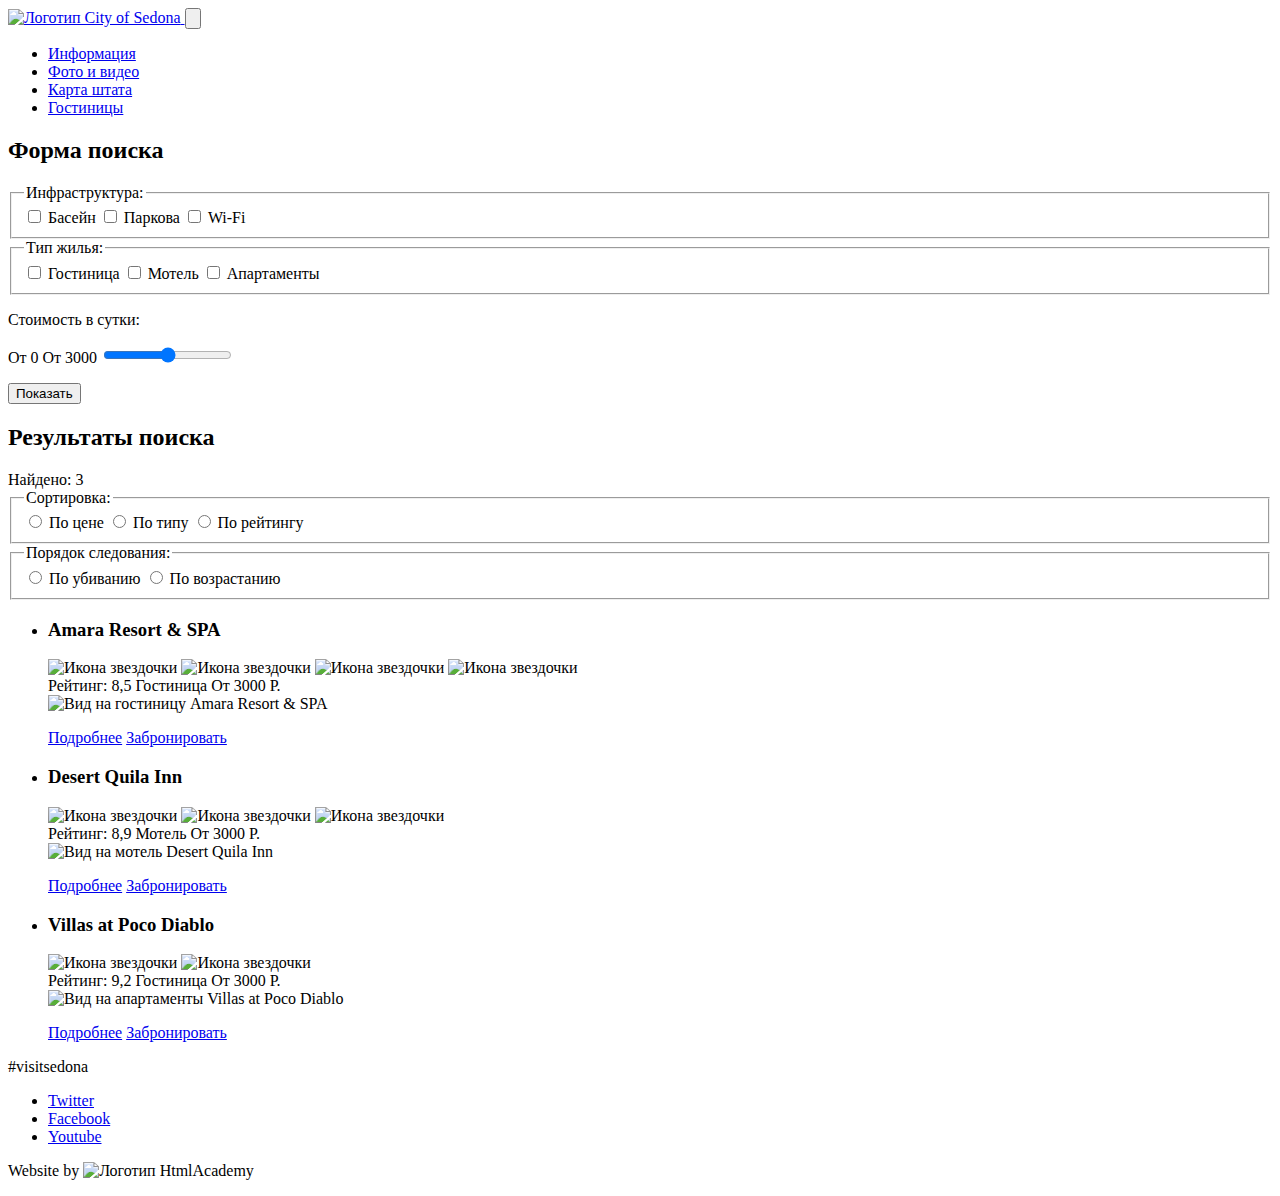
==== hotels.html @ 4978a525 "Created markup for searching hotels page" ====
<!DOCTYPE html>
<html lang="ru">
<head>
  <meta charset="UTF-8">
  <meta name="viewport" content="width=device-width, initial-scale=1.0">
  <meta http-equiv="X-UA-Compatible" content="ie=edge">
  <title>Поиск отелей в Седоне</title>
</head>
<body class="body">
  <header>
    <nav class="navbar">
      <div class="navbar__brand">
        <a href="#" class="navbar__logo-link">
          <img class="navbar__logo" width="138" height="70" src="./images/logo.png" alt="Логотип City of Sedona" />
        </a>

        <button id="main-menu-switcher" type="button" class="navbar__burger-button" aria-label="toggle main menu" aria-expanded="false" data-target="main-menu">
          <svg class="navbar__burger-icon" viewBox="0 0 30 22" aria-hidden="true">
            <path d="M2 4h26c1.1 0 2-.9 2-2s-.9-2-2-2H2C.9 0 0 .9 0 2s.9 2 2 2zm26 5H2c-1.1 0-2 .9-2 2s.9 2 2 2h26c1.1 0 2-.9 2-2s-.9-2-2-2zm0 9H2c-1.1 0-2 .9-2 2s.9 2 2 2h26c1.1 0 2-.9 2-2s-.9-2-2-2z" fill="#81b3d2"/>
          </svg>        
        </button>
      </div>

      <ul id="main-menu" class="navbar__menu">
        <li class="navbar__menu-item">
          <a href="#" class="navbar__link navbar__link--active">Информация</a>
        </li>
        <li class="navbar__menu-item navbar__menu-item--margin-for-logo">
          <a href="#" class="navbar__link">Фото и видео</a>
        </li>
        <li class="navbar__menu-item">
          <a href="#" class="navbar__link">Карта штата</a>
        </li>
        <li class="navbar__menu-item">
          <a href="#" class="navbar__link">Гостиницы</a>
        </li>
      </ul>
    </nav>
  </header>

  <main>
    <section>
      <h2 class="visually-hidden">Форма поиска</h2>

      <form id="apartments-search" method="get">
        <fieldset>
          <legend>Инфраструктура:</legend>
          <label>
            <input type="checkbox" name="features[]" value="pool">
            Басейн
          </label>
          <label>
            <input type="checkbox" name="features[]" value="pool">
            Паркова
          </label>
          <label>
            <input type="checkbox" name="features[]" value="pool">
            Wi-Fi
          </label>
        </fieldset>

        <fieldset>
          <legend>Тип жилья:</legend>
          <label>
            <input type="checkbox" name="apartments-type[]" value="hotel">
            Гостиница
          </label>
          <label>
            <input type="checkbox" name="apartments-type[]" value="motel">
            Мотель
          </label>
          <label>
            <input type="checkbox" name="apartments-type[]" value="aparments">
            Апартаменты
          </label>
        </fieldset>

        <p>
          Стоимость в сутки:
          <div>
            <span>От 0</span>
            <span>От 3000</span>
            <input type="range" name="price" />
          </div>
        </p>

        <button type="submit">Показать</button>
      </form>
    </section>

    <section>
      <h2>Результаты поиска</h2>
      <span>Найдено: 3</span>

      <fieldset>
        <legend>Сортировка:</legend>
        <label>
          <input type="radio" name="sort[]" value="price" form="apartments-search">
          По цене
        </label>
        <label>
          <input type="radio" name="sort[]" value="type" form="apartments-search">
          По типу
        </label>
        <label>
          <input type="radio" name="sort[]" value="rating" form="apartments-search">
          По рейтингу
        </label>
      </fieldset>

      <fieldset>
        <legend>Порядок следования:</legend>
        <label>
          <input type="radio" name="order[]" value="desc" form="apartments-search">
          По убиванию
        </label>
        <label>
          <input type="radio" name="order[]" value="asc" form="apartments-search">
          По возрастанию
        </label>
      </fieldset>
    </section>

    <section>
      <ul>
        <li>
          <header>
            <h3>Amara Resort & SPA</h3>
            <div aria-label="Количество звезд: 4">
              <img src="./icons/star.svg" alt="Икона звездочки" />
              <img src="./icons/star.svg" alt="Икона звездочки" />
              <img src="./icons/star.svg" alt="Икона звездочки" />
              <img src="./icons/star.svg" alt="Икона звездочки" />
            </div>
            <span>Рейтинг: 8,5</span>
            <span>Гостиница</span>
            <span>От 3000 Р.</span>
          </header>
          <img src="./images/hotels/amara-resort.png" alt="Вид на гостиницу Amara Resort & SPA" width="140" />
          <p>
            <a href="#">Подробнее</a>
            <a href="#">Забронировать</a>
          </p>
        </li>
        <li>
          <header>
            <h3>Desert Quila Inn</h3>
            <div aria-label="Количество звезд: 3">
              <img src="./icons/star.svg" alt="Икона звездочки" />
              <img src="./icons/star.svg" alt="Икона звездочки" />
              <img src="./icons/star.svg" alt="Икона звездочки" />
            </div>
            <span>Рейтинг: 8,9</span>
            <span>Мотель</span>
            <span>От 3000 Р.</span>
          </header>
          <img src="./images/hotels/desert-quail.png" alt="Вид на мотель Desert Quila Inn" width="140" />
          <p>
            <a href="#">Подробнее</a>
            <a href="#">Забронировать</a>
          </p>
        </li>
        <li>
          <header>
            <h3>Villas at Poco Diablo</h3>
            <div aria-label="Количество звезд: 2">
              <img src="./icons/star.svg" alt="Икона звездочки" />
              <img src="./icons/star.svg" alt="Икона звездочки" />
            </div>
            <span>Рейтинг: 9,2</span>
            <span>Гостиница</span>
            <span>От 3000 Р.</span>
          </header>
          <img src="./images/hotels/villas-at-poco-diablo.jpg" alt="Вид на апартаменты Villas at Poco Diablo" width="140" />
          <p>
            <a href="#">Подробнее</a>
            <a href="#">Забронировать</a>
          </p>
        </li>
      </ul>
    </section>
  </main>

  <footer>
    <p>
      <span>#visitsedona</span>
    </p>

    <ul>
      <li><a href="#">Twitter</a></li>
      <li><a href="#">Facebook</a></li>
      <li><a href="#">Youtube</a></li>
    </ul>

    <p>
      <span>Website by</span> <img width="115" height="41" src="./icons/htmlacademy.svg" alt="Логотип HtmlAcademy" />
    </p>
  </footer>

  <script src="./scripts/components/navbar.js" async></script>
</body>
</html>
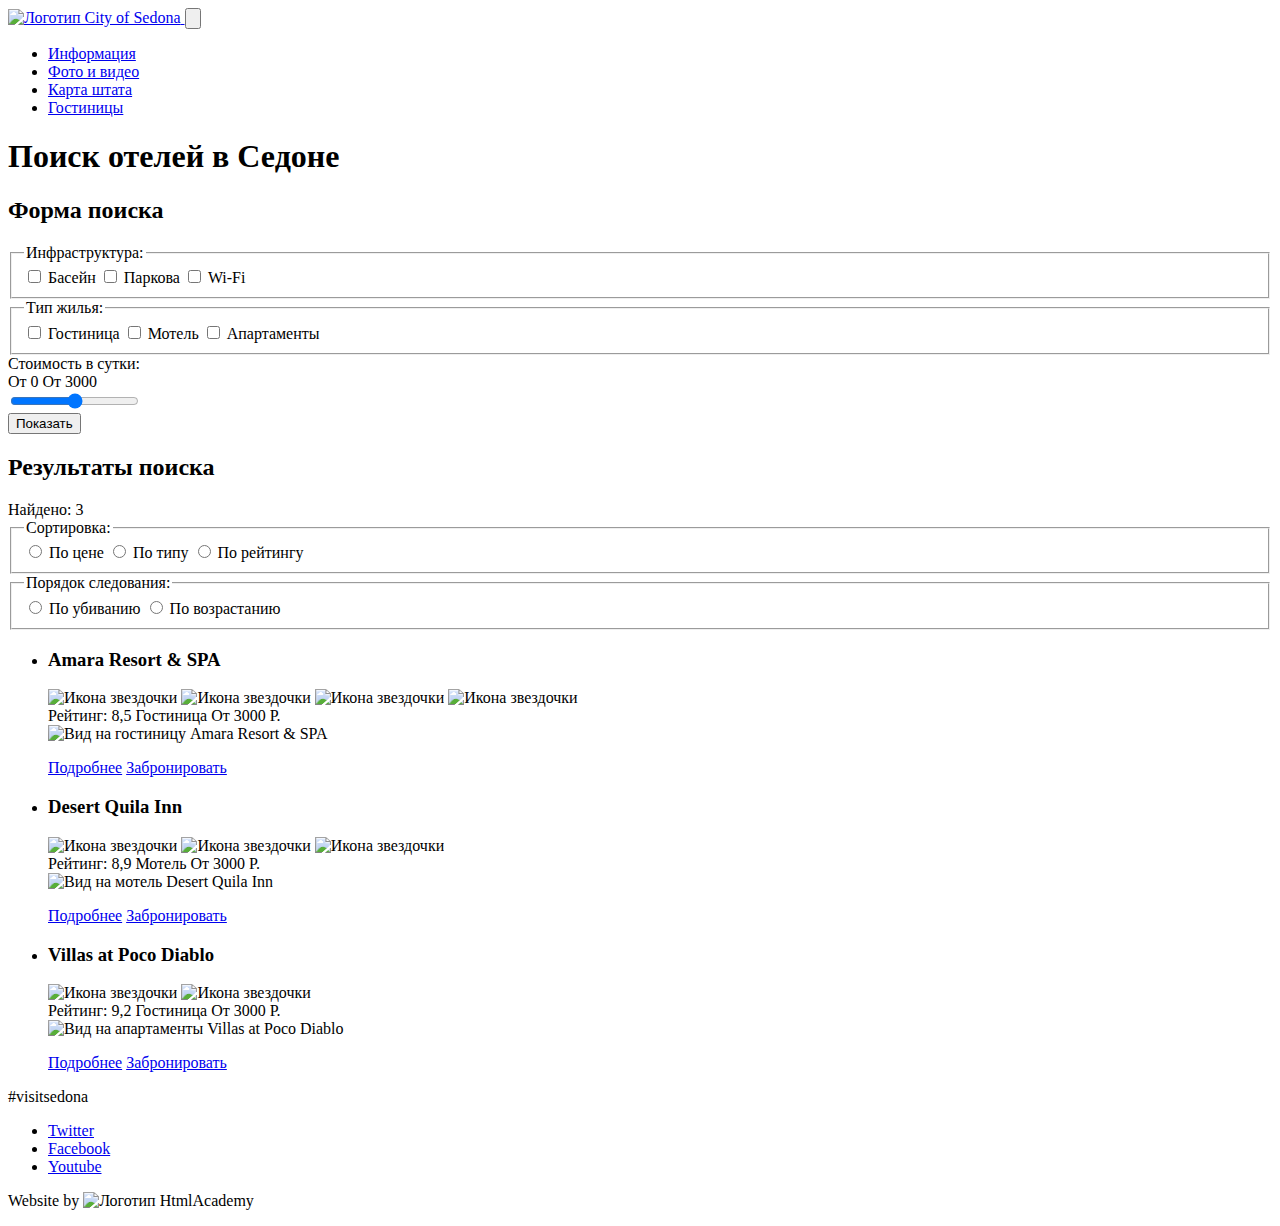
==== commit 18114141: "Added <h1> and removed redundant <section> tag" ====
--- a/hotels.html
+++ b/hotels.html
@@ -39,6 +39,8 @@
   </header>
 
   <main>
+    <h1 class="visually-hidden">Поиск отелей в Седоне</h1>
+
     <section>
       <h2 class="visually-hidden">Форма поиска</h2>
 
@@ -75,14 +77,14 @@
           </label>
         </fieldset>
 
-        <p>
+        <div>
           Стоимость в сутки:
           <div>
             <span>От 0</span>
             <span>От 3000</span>
-            <input type="range" name="price" />
           </div>
-        </p>
+          <input type="range" name="price" />
+        </div>
 
         <button type="submit">Показать</button>
       </form>
@@ -119,9 +121,7 @@
           По возрастанию
         </label>
       </fieldset>
-    </section>
-
-    <section>
+      
       <ul>
         <li>
           <header>
